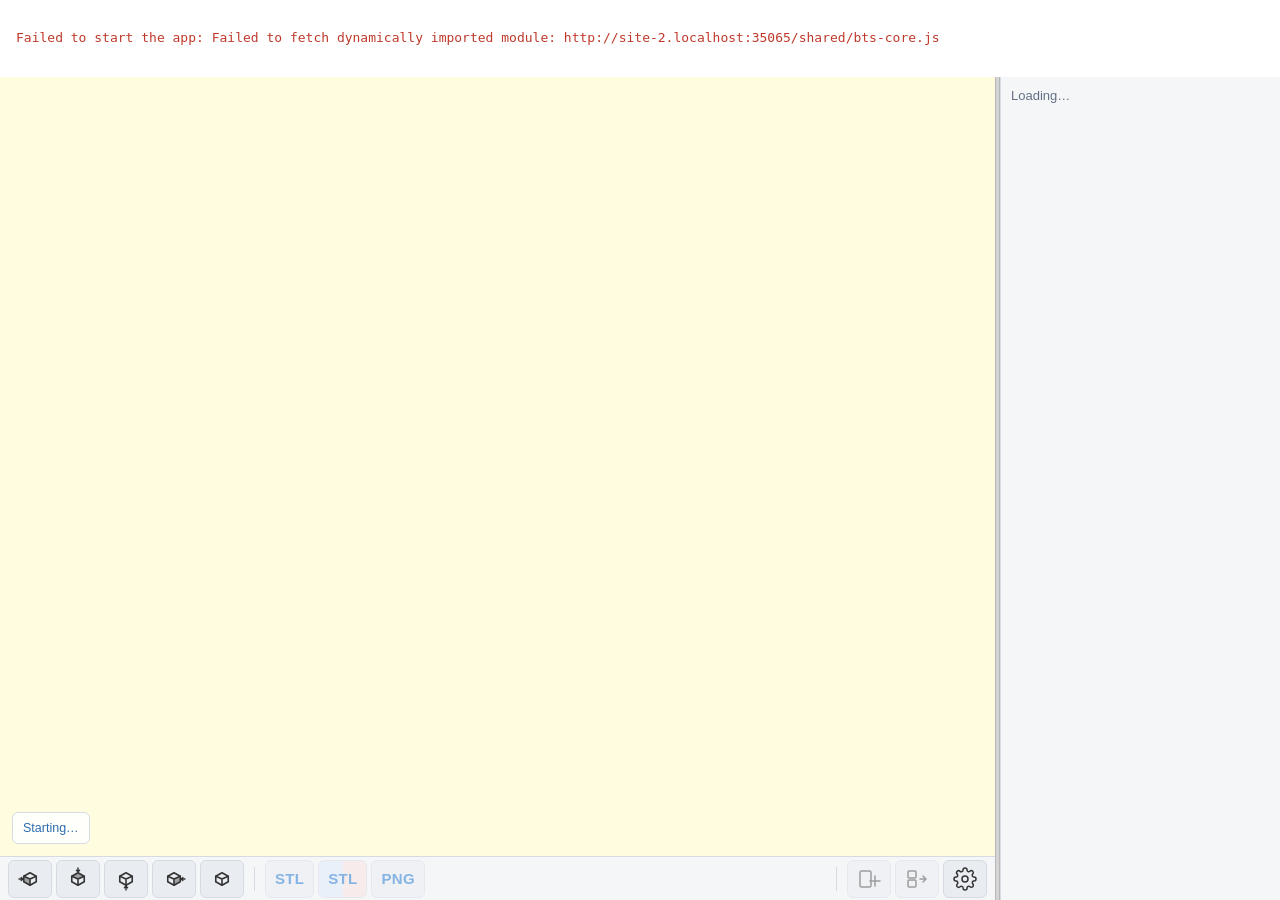
==== symbols/index.html @ 8cfa8d66 "Styles may carry the two VERTICAL text/braille slides Ken put Slide Text Vertically and Slide Braill" ====
<!doctype html>
<html lang="en">
<head>
<meta charset="utf-8">
<meta name="viewport" content="width=device-width, initial-scale=1">
<title>Bliss Tactile Symbol Designer</title>
<link rel="icon" href="../icons/symbols.svg" type="image/svg+xml">
<!-- Installability (PWA): the manifest + a 192/512 PNG icon pair are what make
     Chrome/Edge offer "Install" in the address bar; the service worker alone is
     not enough. theme-color tints the installed window's title bar. -->
<link rel="manifest" href="./manifest.webmanifest">
<meta name="theme-color" content="#000000">
<link rel="apple-touch-icon" href="../icons/symbols-192.png">

<!-- Deps live at the repo root and are shared by both apps; the shell reaches
     them with ../ . three is a bare specifier resolved by this import map; the
     shared engine (../shared/bts-core.js) imports openscad-wasm by relative path. -->
<script type="importmap">
{
  "imports": {
    "three": "../vendor/three/build/three.module.min.js",
    "three/addons/": "../vendor/three/examples/jsm/"
  }
}
</script>

<link rel="stylesheet" href="../shared/bts.css">
</head>
<body>
<!-- Per-app configuration for the shared engine. Everything that differs between
     the Symbols and Tiles apps is set here and read by ../shared/bts-core.js.
       • appName          — startup log banner (the <title> above is separate).
       • scadBaseName      — WHICH designer .scad this app owns (found by name in the
                             connected folder; the presets .json is <scadBaseName>.json).
       • svgOwnDir         — this app's OWN SVG folder: where the Graphic File picker and
                             preset graphic_svg references resolve (own folder only), and
                             where Create-Graphic saves composites.
       • svgCreateSources  — folders Create-Graphic's "+ Add symbol" may source from (an
                             A/B selector appears only when both are present; own first).
       • svgSplitSourceDirs/svgSplitDestDirs — Split-Graphic's read and write folders.
                             Absent in an app that shouldn't offer it (the button hides).
       • exportFallback    — export base name when no preset/graphic names the output.
       • stylesEnabled     — offers the Settings > Styles tab (named sets of finishing
                             settings laid over a concept). Absent in an app that
                             shouldn't offer it — the tab is removed at boot.
       • appRelease/appRepo/appDir — this app's self-update axis. appDir is this app's
                             subfolder in the repo (its sw.js + latest_app_version.json).
       • scadRepo/scadManifestFile — the designer .scad update axis. Both apps' .scad
                             files live in scadRepo, each with its own manifest file. -->
<script>
  window.APP_CONFIG = {
    appName:          'Bliss Tactile Symbol Designer',
    folderName:       'Bliss Tactile Symbols',   // the shared connected folder (both apps use it)
    scadBaseName:     'Bliss Tactile Symbols',
    svgOwnDir:        'Bliss SVG files',
    svgCreateSources: ['Bliss SVG files', 'Basic SVG files'],
    // Split-Graphic reads whole symbols from this app's own folder. Components
    // can be saved back there — the only folder this app's Graphic File picker
    // reads, so that is the default and comes first — or into either Tiles
    // folder, for building a tile or puzzle set out of a symbol's parts without
    // switching apps. A destination that doesn't exist yet is created on save.
    svgSplitSourceDirs: ['Bliss SVG files'],
    svgSplitDestDirs: ['Bliss SVG files', 'Basic SVG files', 'Puzzle SVG files'],
    exportFallback:   'bliss-symbol',
    // Styles: named collections of finishing settings (mounts, thickness, string
    // hole, text/braille) switched onto the selected concept, for making a second
    // SET of symbols from an existing one. Symbols only — Tiles' concepts carry
    // values unique to each concept, so a shared style has nothing to give it.
    stylesEnabled:    true,
    appRelease:       33,
    appRepo:          'Volksswitch/bts-web-app',
    appDir:           'symbols',
    scadRepo:         'Volksswitch/bliss-tactile-symbols',
    scadManifestFile: 'latest_scad_version.json',
    designerLabel:    'symbol designer',   // mid-sentence label for the .scad update modal + logs
  };
  // "What's new" notes, bundled per-app. Generated from symbols/CHANGELOG.md by
  // scripts/apply-release-notes.mjs — do not hand-edit between the markers.
  // @@RELEASE_NOTES_START@@
  window.APP_CONFIG.releaseNotes = {
  "1": [
    "First release of the Bliss Tactile Symbol Designer web app. Turn a prepped Blissymbol SVG into a finished, 3D-printable tactile symbol STL entirely in Chrome or Edge — no OpenSCAD install and no command line."
  ],
  "2": [
    "The app keeps your symbol designer file up to date. When you open your folder, if a newer version of the symbol designer program has been published, the app offers to download it and replace your local copy — keeping your saved concepts. You can update now, be reminded in a week, or skip. The notice lists what changed so you can decide."
  ],
  "3": [
    "You can now install the designer as an app. In Chrome or Edge an install button appears at the right-hand end of the address bar; installing gives it its own window and a desktop/Start-menu icon, with no browser tabs or address bar. It is the same app either way — your folder, concepts and files are unchanged."
  ],
  "4": [
    "A button bar under the 3D view. The view buttons have moved out of the corner of the 3D view into a bar along the bottom, and are half again as large. Next to them are buttons to export the STL and to save a picture of the 3D view as a PNG file, both saved into your folder. The Export STL button stays lit while the export runs and chimes when it finishes.",
    "A Settings panel. The gear button at the right-hand end of the button bar opens Settings, which starts with an About tab showing the app release, the version of the symbol designer program in your folder, the license, and where the tool comes from. More settings will be added here over time.",
    "The grey title bar at the top of the page is gone, giving the 3D view more room. The app release number it used to show now lives in Settings → About."
  ],
  "5": [
    "Two-colour printing. A second, multi-coloured STL button in the button bar saves the symbol as two files — \"<name> - body.stl\" and \"<name> - graphic.stl\" — so the raised graphic can be printed in a different colour from the body. In your slicer, load the body file first, then right-click it and choose Add Part → Load… and pick the graphic file — it drops into place at the right height automatically, and you can then give each part its own filament (or use a filament change part-way through the print). Load the body first: opening both files together puts the graphic in the wrong place. The original single-file STL button is unchanged."
  ],
  "6": [
    "Build your own graphics from existing ones. A new Create button (next to Settings, below the viewport) opens a dialog where you can string existing Bliss graphics together left to right — for example \"1\" then \"0\" to make \"10\" — and optionally place a plural mark (×) over any one of them. The result is drawn in 2D as you build it, with the Bliss guidelines shown for reference; give it a name and save it, and it drops into your SVG files folder so you can pick it in Graphic File just like the graphics that came with the app.",
    "Concepts no longer inherit settings from each other. Choosing a concept now sets every setting, not just the ones that concept saved: anything it doesn't mention goes back to the symbol designer file's default instead of keeping the value left behind by the concept you had open before. A concept now looks the same however you arrive at it. (Most of the supplied concepts don't save every setting, so this is noticeable — switching between them no longer carries over things like the velcro mounts, the earth and sky lines, or where the braille sits.)",
    "A known starting point in the Concepts list. The list now opens with \"design default values\", the same entry the desktop Customizer offers. Choosing it sets every setting back to the symbol designer file's own defaults and clears the graphic, so you can start a new concept from a known place instead of from whatever the last concept left behind. It is built in rather than saved in your concepts file, so it is always there and cannot be renamed, deleted, or saved over — pressing Save after choosing it asks for a name for a new concept."
  ],
  "7": [
    "The graphic picker always shows what is in your folder right now. Pressing Open or Change re-reads the SVG files folder each time, so a graphic added since you started the app — by the Create dialog or by you, outside the browser — is in the list straight away, with no reload.",
    "Exporting tells you where the file went. The message under the 3D view now names the folder — \"Exported afraid.stl to the Bliss Tactile Symbols folder\" — instead of just saying \"the folder\". The picture (PNG) export says the same.",
    "Deleting a concept leaves you on the starting point. The Concepts box used to go blank while the settings on screen still belonged to the concept you had just deleted. It now loads \"design default values\", so what you see is a real, complete set of settings you can build the next concept from."
  ],
  "8": [
    "Saving a concept now tells you when it didn't work. Save writes your concepts file and then reads it back to confirm the change actually arrived; if it didn't, you get a message saying so. Until now a failed save left the concept looking saved for the rest of the session — it kept its graphic, and switched, rendered and exported normally — and the change was only missing the next time you started the app. The concept is now left marked as unsaved so you can try again, and the same check covers creating, renaming and deleting a concept. The app also re-checks a moment after saving and warns you if something outside it — OneDrive syncing your folder, or a second copy of the app open on the same folder — overwrote what you just saved."
  ],
  "9": [
    "You find out about a lost save while you are still working, not at the end. Every save now re-reads your concepts file — before writing, to be sure the file is still the one it last wrote, and again just after — and it re-checks once more a few seconds later and whenever you switch concepts. If anything has rewritten the file behind the app's back (OneDrive syncing your folder, or a second copy of the app open on the same folder), you get a message there and then and the concept goes back to being marked unsaved, so pressing Save again is all it takes. There is nothing new to click and nothing to remember to run.",
    "A save can no longer wipe out work done in another window. If your concepts file has changed since the app last wrote it, Save stops and tells you instead of overwriting it with what this window happens to be holding."
  ],
  "10": [
    "The app only ever touches \"Bliss Tactile Symbols.json\". You can now keep extra copies of your concepts file in the same folder — \"Bliss Tactile Symbols - Copy.json\", a dated backup, anything — and the app will leave them completely alone. It reads and saves concepts only in the file whose name matches your symbol designer file. Before, the app used whichever .json the folder happened to list first, so a backup copy could quietly become the file your saves went to while the real one never changed — and you would only find out the next time you opened the app. The startup log now names the concepts file it is using and lists any other .json files it is ignoring."
  ],
  "12": [
    "\"Create a graphic\" can now put a past or future indicator over a component, not just a plural one. Each component in the dialog has three tick boxes — ×, past and future — and a component carries one indicator at a time, so ticking one clears the others. The past and future marks are the standard Blissymbolics characters: a shallow bow in the indicator row, curving to the right for past and to the left for future."
  ],
  "13": [
    "\"Remove Bliss Indicators\" no longer removes an indicator you added yourself. It now takes off only the indicator that came built into the BCI graphic, and leaves anything you ticked on in \"Create a graphic\" in place. Before, both were removed together — so if the graphic already carried an indicator, adding your own put two marks in the same spot and then lost them both."
  ],
  "14": [
    "\"Create a graphic\" now deals with the indicators your components were drawn with, so your own indicator no longer lands on top of one. Tick ×, past or future on a component and it replaces that component's built-in indicator rather than sitting on it. There is also a new \"Remove Bliss indicators the components came with\" tick box in the dialog, on by default, which takes them off the other components too. The preview shows exactly what gets saved. Your original symbol files are untouched — the new graphic is saved under its own name."
  ],
  "15": [
    "When a render fails, the on-screen message now shows what actually went wrong, instead of pointing you to a browser console the app doesn't display.",
    "Fixed: a number you type into a field and then Save right away is now kept in the saved concept. Before, if the typed value hadn't been confirmed yet (with Enter or Tab) it could be left out of the save.",
    "Fixed: the \"What's new\" notice could list the wrong releases. This app and Bliss Tiles and Puzzles shared a single record of which release you last saw, so opening one could make the other's notice show releases you had already read, or skip the notice altogether. Each app now keeps its own record. The same applied to the \"Remind me in a week\" postponement on a designer file update — postponing one app's no longer silences the other's."
  ],
  "16": [
    "Fixed: a release could go by without its \"What's new\" notice. The app now marks a release as read only when it actually had something to show, so an interim build with no notes can't quietly swallow the next real one."
  ],
  "17": [
    "\"Create a graphic\" can now stack components as well as place them side by side. Tick \"over\" on a component and it is superimposed on the one to its left instead of sitting next to it — centered on it, and keeping its own height on the Bliss guidelines. Useful for the compounds where one symbol goes inside or over another."
  ],
  "18": [
    "New \"Reset\" in the Concepts list — throw away unsaved changes. As soon as you change anything, \"● unsaved\" appears and a \"↺ Reset — discard unsaved changes\" line appears at the top of the Concepts list. Choosing it puts every setting, including the graphic, back the way it was when you last opened or saved the concept, and the list goes back to normal. With no concept chosen it goes back to the designer file's own defaults.",
    "New \"Split a graphic into components\" button, next to \"Create a graphic\". Pick one symbol and it shows you the parts it is drawn from — the whole symbol, each line, circle and dot, and the quarter-arcs a circle is made of — each with a picture and a file name you can edit. Tick the ones you want and choose where they go: your own Bliss SVG files folder, where they are ready to pick in Graphic File like any other graphic, or the Basic SVG files or Puzzle SVG files folder, to build a tile or puzzle set out of a symbol's parts without leaving this app. Every part keeps the size and place it had on the whole symbol, so a set of parts fits back together."
  ],
  "19": [
    "Reset is now a button, next to Save under the Concepts box. It arrived in the last release as a line inside the Concepts list that only appeared once you had changed something, which made it hard to find. It now sits beside Save and is always in view, greyed until there is something to discard — Save keeps your changes, Reset throws them away."
  ],
  "21": [
    "\"Diameter Of Hole\" and \"Move Hole Vertically\" can now be set to a tenth of a millimeter instead of a whole one. (Needs version 4 or later of the symbol designer file.)",
    "Fixed: the \"What's new\" notice could go missing on the very update it was meant to describe, leaving you with nothing but the start page appearing twice. The app was putting the notice up on the old build, a moment before the update reloaded the page — so the notice was swept away, and it counted as read. It now waits until the app has finished checking for an update, and appears on the new build."
  ],
  "22": [
    "Updates are now more reliable. The app used to look up its version information on GitHub — a site some school and workplace networks block outright, and one that could briefly disagree with the app itself just after a release. It now reads that information from its own web address, so it always matches the app you are actually running, and it keeps working on networks that block GitHub."
  ],
  "23": [
    "New app icon: a white symbol on a black background, matching the Volksswitch website. Black and white stay visible whatever colors you have chosen for your desktop. The window's title bar now matches the icon. Each app keeps its own picture, so they are still easy to tell apart from one another."
  ],
  "24": [
    "New Preferences tab in Settings, with two things in it. You can turn off the “What’s new” notice that appears after the app updates itself. And you can now save a copy of your settings to a file, and load a saved copy back.",
    "Why saving a copy is worth doing: your settings are kept by your browser against this app’s web address. They are not in your folder with your concepts and graphics, so they do not travel when you move to another computer, and they are lost if the browser is ever cleared. A saved copy covers both. It also covers both apps at once — a copy saved from either one restores the settings for both."
  ],
  "25": [
    "If the app ever seems stuck on an old version, Settings → Preferences now has “Reload the app cleanly”. Use that rather than a hard refresh — a hard refresh skips past the app entirely and can lose your settings. The old advice to press Ctrl-Shift-R has been removed.",
    "Groundwork for the app's move to a new web address. This release cannot move anyone — it only teaches the app how, and it stays switched off until the new address is ready. When it does happen you will be asked to open your folder once more, because permission to read a folder cannot follow the app to a new address. Your concepts and graphics are in that folder and are not affected. Your settings come across with you."
  ],
  "26": [
    "If the app ever opens with no settings at all — on a new computer, or after your browser has been cleared — it now offers to load a saved settings file right there on the opening screen, instead of quietly starting from scratch."
  ],
  "27": [
    "Fixed, important: saving a copy of your settings, and the move to the new web address, could pick up information belonging to OTHER Volksswitch apps that share the same web address — including private details and an access key. Both now handle only this app's own settings and nothing else. If you saved a settings file before today, delete it and save a fresh one."
  ],
  "28": [
    "A test of the update system: this release exists only to check that the app notices a new version, updates itself, and shows you this notice. Nothing about designing symbols has changed."
  ],
  "29": [
    "A second test of the update system, to check that the notice itself appears when you have asked to see it. Nothing about designing symbols has changed."
  ],
  "30": [
    "Your saved copy of your settings now goes into your folder, beside your concepts and graphics, instead of into your downloads. It always uses the same name and saving again replaces it, so there is only ever one copy and it is the current one. \"Load saved settings\" looks there first and simply loads it; only if it is not there are you asked to find it."
  ],
  "31": [
    "What's new now always appears after the app updates itself. The setting that let you switch it off has been removed — an update is worth a moment of your time, and it is the only place the app tells you what changed.",
    "The button that starts the app fresh is now simply called “Reload the app”, and it is the one to use whenever the app looks wrong or seems stuck. You do not need to know anything about refreshing, or about clearing your browser.",
    "The app no longer carries the machinery that moved it to its new web address. That move is finished, so the reminder bar asking you to save your settings, and the hand-over that ran when you arrived, have both been retired. Loading a saved settings file is unchanged and still offered when the app has nothing stored."
  ],
  "32": [
    "Styles — make a second set of symbols from a set you already have. A style is a named set of finishing settings: the mounts, the thickness, the string hole, whether text and braille are engraved. Switch one on and every concept you select comes out with those settings while keeping its own artwork, shape and word, so a set can be reissued with magnets instead of a string hole — or thicker, or with braille added — without editing each symbol by hand. Styles are made and named on the new Styles tab in Settings.",
    "A style carries only the settings you tick, and only settings that leave a set varied. Anything that would make every symbol the same — the concept type, the graphic, the word on the symbol — cannot be part of one, and neither can the small nudges you use to fix one symbol that needs fixing.",
    "The Styles tab warns you as you build a style if it asks for something a symbol cannot do — magnets and a string hole at once, say, or braille on a symbol too thin to carry it.",
    "Switching a style on leaves the concept showing unsaved changes on purpose, so you can save over it or keep it as a new concept. Switching the style off puts the concept back as it was, and it always starts off when you open the app.",
    "Styles are kept by your browser and are included when you use Save my settings on the Preferences tab. If you try to leave with styles that have not been saved that way, the app warns you first."
  ],
  "33": [
    "A style can now also carry Slide Text Vertically and Slide Braille Vertically, so a whole set can have its word and its braille sit at the same height on every symbol. Sliding either one sideways is still left out — that is about centering a particular word against a particular graphic, which belongs to the one symbol rather than to the set."
  ]
};
  // @@RELEASE_NOTES_END@@
</script>
<!-- Boot: pull the shared body markup, inject it as body's first children (so
     <main> stays a direct flex child, which the CSS requires), then load the
     engine (its top-level DOM wiring runs after the markup exists). -->
<script type="module">
  try {
    const resp = await fetch('../shared/app-body.html');
    if (!resp.ok) throw new Error('shared/app-body.html → ' + resp.status);
    document.body.insertAdjacentHTML('afterbegin', await resp.text());
    await import('../shared/bts-core.js');
  } catch (e) {
    document.body.insertAdjacentHTML('afterbegin',
      '<pre style="padding:16px;color:#c0392b;white-space:pre-wrap">Failed to start the app: '
      + (e && e.message ? e.message : e) + '</pre>');
    throw e;
  }
</script>
</body>
</html>
---- shared/bts.css ----
:root {
    --bg: #ffffff;
    --panel: #f4f6f8;
    --panel-2: #e9edf1;
    --line: #d5dbe2;
    --text: #1f2530;
    --muted: #667085;
    --accent: #2b8a80;
    --accent-2: #2b6cb0;
    --danger: #c0392b;
    --ok: #2f9e44;
    --viewport-bg: #fffce0;   /* OpenSCAD "Cornfield" — keep in sync with scene.background */

    /* Customizer typography — same scale as the keyguard designer, where these
       are user-settable in Settings. Fixed here until this app grows a
       Settings dialog of its own. */
    --section-heading-pt:     14px;
    --section-heading-weight: bold;
    --param-text-pt:          12px;
    --param-text-weight:      bold;
  }
  * { box-sizing: border-box; }
  html, body { margin: 0; height: 100%; }
  body {
    font: 13px/1.45 "Segoe UI", -apple-system, sans-serif;
    color: var(--text); background: var(--bg);
    display: flex; flex-direction: column; height: 100vh; overflow: hidden;
  }
  button, .btn {
    font: inherit; color: var(--text); background: var(--panel-2);
    border: 1px solid var(--line); border-radius: 6px; padding: 7px 12px;
    cursor: pointer; white-space: nowrap;
  }
  button:hover:not(:disabled) { border-color: var(--accent); }
  button:disabled { opacity: .45; cursor: default; }
  button.primary { background: var(--accent); border-color: var(--accent); color: #ffffff; font-weight: 600; }
  button.primary:hover:not(:disabled) { filter: brightness(1.08); }

  main { display: flex; flex: 1 1 auto; min-height: 0; }

  /* Customizer — sits on the RIGHT, matching the keyguard designer (and native
     OpenSCAD, where the Customizer docks right of the viewport). The pane is
     last in the DOM too, so tab order follows the visual order. */
  #customizer {
    width: 280px; flex: 0 0 280px; background: var(--panel);
    border-left: 1px solid var(--line); overflow-y: auto; padding: 0 0 40px;
  }
  /* Preset picker — pinned above the parameter groups, visually distinct from
     them so it reads as "load a whole configuration", not one more field. */
  .presetbar {
    padding: 8px 10px; border-bottom: 1px solid var(--line); background: var(--panel-2);
  }
  .presetbar label.name {
    display: block; margin-bottom: 3px; color: var(--accent);
    font-size: var(--section-heading-pt); font-weight: var(--section-heading-weight);
  }
  /* Editable preset combobox, ported from the keyguard designer (which calls it
     a mirror of OpenSCAD's Qt combobox). A real <select> renders as an OS widget
     whose text can never be selected or copied — this is a text input + a ▾
     button + an absolutely-positioned <ul>, so the concept name is ordinary,
     copyable text. */
  .preset-combo { position: relative; display: flex; min-width: 0; }
  .preset-combo input {
    flex: 1 1 auto; min-width: 0; font-family: inherit; font-size: 12px; color: var(--text);
    background: var(--bg); border: 1px solid var(--line); border-radius: 4px; padding: 3px 4px;
  }
  .preset-combo input:focus { outline: none; border-color: var(--accent); }
  .preset-combo input::placeholder { color: var(--muted); font-style: italic; }
  /* Darker than the --panel-2 presetbar it sits on, so the ▾ button reads as a
     distinct control instead of blending into the surrounding pane. */
  .preset-combo .combo-btn {
    flex: 0 0 auto; margin-left: 2px; padding: 0 7px; font-size: 11px; line-height: 1;
    color: var(--text); background: #c4cdd8; border: 1px solid #a7b2c0;
    border-radius: 4px; cursor: pointer;
  }
  .preset-combo .combo-btn:hover { background: #b4bfcd; border-color: var(--accent); }
  .preset-combo ul {
    position: absolute; top: 100%; left: 0; right: 0; z-index: 60; margin: 2px 0 0; padding: 2px 0;
    display: none; max-height: 46vh; overflow-y: auto; list-style: none;
    background: var(--bg); border: 1px solid var(--line); border-radius: 5px;
    box-shadow: 0 8px 24px rgba(20,28,38,.22);
  }
  .preset-combo ul.open { display: block; }
  .preset-combo li {
    padding: 3px 8px; cursor: pointer; font-size: 12px; color: var(--text);
    white-space: nowrap; overflow: hidden; text-overflow: ellipsis;
  }
  .preset-combo li:hover { background: var(--panel-2); }
  .preset-combo li.active { background: var(--panel-2); font-weight: 600; }
  /* Graphic-SVG field: text box + Open/Change button on one row. */
  .svgpick { display: flex; gap: 6px; align-items: center; }
  .svgpick input[type=text] { flex: 1 1 auto; min-width: 0; }
  .svgpick-btn {
    flex: 0 0 auto; font-family: inherit; font-size: 12px; cursor: pointer;
    color: var(--text); background: var(--panel-2); border: 1px solid var(--line);
    border-radius: 4px; padding: 3px 10px;
  }
  .svgpick-btn:hover { border-color: var(--accent); }
  .svgpick-btn:disabled { opacity: .4; cursor: default; border-color: var(--line); }

  /* Component chips (used in the Create-Graphic dialog). */
  .seq-chips { display: flex; flex-direction: column; gap: 6px; }
  .seq-empty { font-size: 12px; color: var(--muted); font-style: italic; }
  .seq-chip {
    display: flex; align-items: center; gap: 3px;
    background: var(--panel-2); border: 1px solid var(--line); border-radius: 5px;
    padding: 3px 4px 3px 6px;
  }
  .seq-chip-name { font-size: 13px; color: var(--text); flex: 1 1 auto; min-width: 0;
    white-space: nowrap; overflow: hidden; text-overflow: ellipsis; }
  .seq-chip-btn {
    font-family: inherit; font-size: 15px; line-height: 1; cursor: pointer;
    color: var(--muted); background: none; border: none; border-radius: 3px; padding: 2px 5px;
  }
  .seq-chip-btn:hover:not(:disabled) { color: var(--accent); background: var(--panel); }
  .seq-chip-btn:disabled { opacity: .3; cursor: default; }
  .chip-ind { display: inline-flex; align-items: center; gap: 3px; font-size: 12px;
    color: var(--muted); cursor: pointer; padding: 0 3px; user-select: none; white-space: nowrap; }
  .chip-ind input { margin: 0; }

  /* Create-Graphic dialog */
  #createOverlay {
    position: fixed; inset: 0; z-index: 60; background: rgba(20,28,38,.34);
    display: flex; align-items: center; justify-content: center;
  }
  #createOverlay[hidden] { display: none; }
  #createModal {
    width: 720px; max-width: 94vw; max-height: 88vh; display: flex; flex-direction: column;
    background: var(--bg); border: 1px solid var(--line); border-radius: 10px;
    box-shadow: 0 12px 40px rgba(20,28,38,.28); overflow: hidden;
  }
  .create-head {
    display: flex; align-items: center; padding: 10px 14px; font-weight: 600; font-size: 14px;
    border-bottom: 1px solid var(--line); background: var(--panel);
  }
  .create-head button {
    margin-left: auto; border: none; background: none; cursor: pointer;
    font-size: 15px; color: var(--muted); padding: 2px 6px; border-radius: 4px;
  }
  .create-head button:hover { color: var(--accent); background: var(--panel-2); }
  .create-body { flex: 1 1 auto; display: flex; min-height: 0; }
  .create-left  { flex: 0 0 300px; display: flex; flex-direction: column; gap: 8px;
    padding: 12px 14px; border-right: 1px solid var(--line); overflow-y: auto; }
  .create-right { flex: 1 1 auto; display: flex; flex-direction: column; gap: 8px; padding: 12px 14px; min-width: 0; }
  .create-caption { font-size: 11px; text-transform: uppercase; letter-spacing: .04em; color: var(--muted); }
  .create-left .svgpick-btn { align-self: flex-start; }
  .create-note { font-size: 11px; color: var(--muted); margin: 2px 0 0; }
  .create-note b { color: var(--text); }
  .create-opt { display: flex; align-items: center; gap: 6px; font-size: 12px; color: var(--text);
    cursor: pointer; user-select: none; margin-top: 6px; }
  .create-opt input { margin: 0; }
  .create-preview {
    flex: 1 1 auto; display: flex; align-items: center; justify-content: center;
    min-height: 260px; background: #fff; border: 1px solid var(--line); border-radius: 6px; padding: 10px;
  }
  .create-preview svg { max-width: 100%; max-height: 42vh; }
  .create-empty { font-size: 12px; color: var(--muted); font-style: italic; }
  .create-foot {
    display: flex; align-items: center; gap: 10px; padding: 10px 14px;
    border-top: 1px solid var(--line); background: var(--panel);
  }
  .create-namerow { display: inline-flex; align-items: center; gap: 6px; font-size: 12px; color: var(--text); }
  .create-namerow input {
    font-family: inherit; font-size: 13px; color: var(--text); width: 200px;
    background: var(--bg); border: 1px solid var(--line); border-radius: 5px; padding: 4px 7px;
  }
  .create-namerow input:focus { outline: none; border-color: var(--accent); }
  .create-spacer { flex: 1 1 auto; }
  .create-save { border-color: var(--accent); color: var(--accent); font-weight: 600; }
  .create-save:disabled { opacity: .45; border-color: var(--line); color: var(--muted); }

  /* Split-Graphic dialog — reuses the Create-Graphic frame (.create-*), so only
     the component list and its rows need styles of their own. */
  #splitOverlay {
    position: fixed; inset: 0; z-index: 60; background: rgba(20,28,38,.34);
    display: flex; align-items: center; justify-content: center;
  }
  #splitOverlay[hidden] { display: none; }
  #splitModal {
    width: 820px; max-width: 96vw; max-height: 90vh; display: flex; flex-direction: column;
    background: var(--bg); border: 1px solid var(--line); border-radius: 10px;
    box-shadow: 0 12px 40px rgba(20,28,38,.28); overflow: hidden;
  }
  .split-srcrow { display: flex; align-items: center; gap: 8px; }
  .split-srcname { font-size: 13px; color: var(--text); flex: 1 1 auto; min-width: 0;
    white-space: nowrap; overflow: hidden; text-overflow: ellipsis; }
  .split-dest { display: flex; flex-wrap: wrap; gap: 6px; }
  .split-list {
    flex: 1 1 auto; overflow-y: auto; min-height: 300px;
    border: 1px solid var(--line); border-radius: 6px; background: var(--bg);
  }
  .split-lvl {
    display: flex; align-items: center; gap: 8px; padding: 5px 8px;
    font-size: 11px; text-transform: uppercase; letter-spacing: .04em; color: var(--muted);
    background: var(--panel); border-bottom: 1px solid var(--line); position: sticky; top: 0;
  }
  .split-lvl button { margin-left: auto; font-size: 11px; text-transform: none; letter-spacing: 0; }
  .split-row {
    display: flex; align-items: center; gap: 8px; padding: 4px 8px;
    border-bottom: 1px solid var(--line);
  }
  .split-row:last-child { border-bottom: none; }
  .split-row input[type=checkbox] { margin: 0; flex: 0 0 auto; }
  .split-thumb {
    flex: 0 0 34px; width: 34px; height: 44px; background: #fff;
    border: 1px solid var(--line); border-radius: 3px;
    display: flex; align-items: center; justify-content: center; overflow: hidden;
  }
  .split-thumb svg { max-width: 100%; max-height: 100%; }
  .split-label { flex: 0 0 130px; font-size: 12px; color: var(--muted); }
  .split-name {
    flex: 1 1 auto; min-width: 0; font-family: inherit; font-size: 12px; color: var(--text);
    background: var(--bg); border: 1px solid var(--line); border-radius: 4px; padding: 3px 6px;
  }
  .split-name:focus { outline: none; border-color: var(--accent); }
  .split-count { font-size: 12px; color: var(--muted); }

  /* SVG folder picker (modal) */
  .picker-overlay {
    position: fixed; inset: 0; z-index: 90; background: rgba(20,28,38,.34);
    display: flex; align-items: flex-start; justify-content: center; padding-top: 8vh;
  }
  .picker-overlay[hidden] { display: none; }
  .picker {
    width: 460px; max-width: 92vw; max-height: 76vh; display: flex; flex-direction: column;
    background: var(--bg); border: 1px solid var(--line); border-radius: 10px;
    box-shadow: 0 12px 40px rgba(20,28,38,.28); overflow: hidden;
  }
  .picker-head {
    display: flex; align-items: center; gap: 8px; padding: 9px 12px;
    border-bottom: 1px solid var(--line); background: var(--panel);
  }
  .picker-folder { font-size: 13px; color: var(--text); font-weight: 600; display: flex; align-items: center; gap: 0; }
  .picker-folder-lbl { color: var(--muted); font-weight: 600; margin-right: 6px; }
  .picker-folder-btn {
    font-family: inherit; font-size: 12px; font-weight: 600; cursor: pointer;
    color: var(--text); background: var(--bg); border: 1px solid var(--line); padding: 3px 9px;
  }
  .picker-folder-btn:first-of-type { border-radius: 5px 0 0 5px; }
  .picker-folder-btn:last-of-type  { border-radius: 0 5px 5px 0; border-left: none; }
  .picker-folder-btn.active { background: #06c; color: #fff; border-color: #06c; }
  .picker-count { margin-left: auto; font-size: 12px; color: var(--muted); }
  .picker-search { padding: 9px 12px 6px; }
  .picker-search input {
    width: 100%; font-family: inherit; font-size: 13px; color: var(--text);
    background: var(--bg); border: 1px solid var(--line); border-radius: 5px; padding: 5px 8px;
  }
  .picker-search input:focus { outline: none; border-color: var(--accent); }
  .picker-list { flex: 1 1 auto; overflow-y: auto; padding: 2px 6px 6px; min-height: 120px; }
  .picker-row {
    padding: 5px 8px; border-radius: 5px; cursor: pointer; font-size: 13px; color: var(--text);
    white-space: nowrap; overflow: hidden; text-overflow: ellipsis;
  }
  .picker-row.active { background: var(--panel-2); }
  .picker-row mark { background: #fff3bf; color: inherit; border-radius: 2px; padding: 0 1px; }
  .picker-empty { padding: 16px; text-align: center; color: var(--muted); font-size: 13px; }
  .picker-foot {
    display: flex; align-items: center; gap: 8px; padding: 8px 12px;
    border-top: 1px solid var(--line); background: var(--panel);
  }
  .picker-hint { margin-right: auto; font-size: 11px; color: var(--muted); }
  .picker-foot button {
    font-family: inherit; font-size: 12px; cursor: pointer; color: var(--text);
    background: var(--panel-2); border: 1px solid var(--line); border-radius: 4px; padding: 3px 12px;
  }
  .picker-foot button:hover { border-color: var(--accent); }

  /* Launch gate + confirm modal */
  .gate-overlay {
    position: fixed; inset: 0; z-index: 60; background: rgba(20,28,38,.42);
    display: flex; align-items: center; justify-content: center;
  }
  .gate-overlay[hidden] { display: none; }
  .gate {
    width: 440px; max-width: 92vw; background: var(--bg); border: 1px solid var(--line);
    border-radius: 12px; box-shadow: 0 16px 48px rgba(20,28,38,.32); padding: 22px 24px;
    text-align: center;
  }
  .gate h2 { margin: 0 0 10px; font-size: 18px; color: var(--text); }
  .gate p { margin: 0 0 14px; font-size: 13px; color: var(--muted); line-height: 1.5; }
  .gate .primary {
    font-family: inherit; font-size: 13px; cursor: pointer; color: #fff;
    background: var(--accent); border: 1px solid var(--accent); border-radius: 6px; padding: 7px 18px;
  }
  .gate .primary:hover { filter: brightness(1.06); }
  /* Reconnect button: "Reconnect to" over the remembered folder's name. */
  .gate .primary .btn-l2 { display: block; font-weight: 600; margin-top: 2px; }
  .gate-btnrow { display: flex; gap: 8px; justify-content: flex-end; margin-top: 4px; }
  .gate-btnrow button {
    font-family: inherit; font-size: 13px; cursor: pointer; color: var(--text);
    background: var(--panel-2); border: 1px solid var(--line); border-radius: 6px; padding: 7px 16px;
  }
  .gate-btnrow button.primary { color: #fff; background: var(--accent); border-color: var(--accent); }
  .gate-link {
    display: inline-block; margin-top: 10px; font-family: inherit; font-size: 12px;
    cursor: pointer; color: var(--accent); background: none; border: 0; padding: 0;
    text-decoration: underline;
  }

  /* "What's new" post-update notice — shown once after the app self-updates to a
     newer release. Reuses the gate overlay backdrop; its own card so the list
     can scroll. */
  .whatsnew-card {
    width: 470px; max-width: 92vw; background: var(--bg); border: 1px solid var(--line);
    border-radius: 12px; box-shadow: 0 16px 48px rgba(20,28,38,.32); overflow: hidden;
  }
  .whatsnew-card h2 {
    margin: 0; padding: 14px 18px; border-bottom: 1px solid var(--line);
    background: var(--panel-2); font-size: 16px; color: var(--text);
  }
  #whatsnewMsg { padding: 16px 18px; font-size: 13px; line-height: 1.5; color: var(--text);
    max-height: 60vh; overflow-y: auto; }
  #whatsnewMsg .wn-intro { color: var(--muted); }
  #whatsnewMsg .wn-relhead { margin-top: 12px; font-weight: 600; color: var(--text); }
  #whatsnewMsg ul { margin: 4px 0 0; padding-left: 20px; color: var(--muted); }
  #whatsnewMsg li { margin-bottom: 4px; }
  .whatsnew-foot { padding: 10px 18px; border-top: 1px solid var(--line); text-align: right; background: var(--panel); }

  /* SCAD-file update modal — reuses the whatsnew-card shell; its footer holds
     three choices and the body can show a code-styled filename. */
  #scadUpdateMsg { padding: 16px 18px; font-size: 13px; line-height: 1.5; color: var(--text);
    max-height: 60vh; overflow-y: auto; }
  #scadUpdateMsg .su-intro { margin-top: 10px; color: var(--muted); }
  #scadUpdateMsg .su-foot-note { margin-top: 12px; color: var(--text); }
  #scadUpdateMsg ul { margin: 4px 0 0; padding-left: 20px; color: var(--muted); }
  #scadUpdateMsg li { margin-bottom: 4px; }
  #scadUpdateMsg code { background: var(--panel-2); border: 1px solid var(--line);
    border-radius: 3px; padding: 0 4px; font-size: 12px; }
  .whatsnew-foot.su-foot { display: flex; gap: 8px; justify-content: flex-end; }
  .gate-err { color: var(--danger); font-weight: 500; }
  .gate-note { font-size: 11px; color: var(--muted); margin: 10px 0 0; }

  /* Preset management row (Save / Add / Delete + dirty marker) */
  .preset-actions { display: flex; align-items: center; gap: 6px; margin-top: 6px; }
  .preset-actions button {
    font-family: inherit; font-size: 12px; cursor: pointer; color: var(--text);
    background: var(--bg); border: 1px solid var(--line); border-radius: 4px; padding: 3px 9px;
  }
  .preset-actions button:hover:not(:disabled) { border-color: var(--accent); }
  .preset-actions button:disabled { opacity: .45; cursor: default; }
  .preset-actions .spring { flex: 1 1 auto; }
  .dirty-marker { color: var(--danger); font-weight: 600; font-size: 12px; visibility: hidden; }
  .dirty-marker.visible { visibility: visible; }

  .group { border-bottom: 1px solid var(--line); }
  .group > summary {
    cursor: pointer; padding: 7px 10px; list-style: none; user-select: none;
    font-size: var(--section-heading-pt); font-weight: var(--section-heading-weight);
    color: var(--accent); background: var(--panel-2);
  }
  .group > summary:hover { filter: brightness(.97); }
  .group > summary::-webkit-details-marker { display: none; }
  .group > summary::before { content: "▸ "; color: var(--muted); }
  .group[open] > summary::before { content: "▾ "; }
  .group > .groupbody { padding: 8px 10px 10px; font-size: var(--param-text-pt); }
  .field { margin-bottom: 8px; }
  .field:last-child { margin-bottom: 0; }
  .field label.name {
    display: block; margin-bottom: 2px; color: var(--text);
    font-size: var(--param-text-pt); font-weight: var(--param-text-weight);
  }
  .field .desc { display: block; font-size: 11px; color: var(--muted); margin-bottom: 3px; }
  .field input[type=text], .field input[type=number], .field select {
    width: 100%; font-family: inherit; font-size: 12px; color: var(--text);
    background: var(--bg); border: 1px solid var(--line); border-radius: 4px;
    padding: 2px 4px;
  }
  .field .rangewrap { display: flex; align-items: center; gap: 6px; }
  .field input[type=range] { flex: 1 1 auto; min-width: 0; margin: 0; accent-color: var(--accent); }
  /* Number spinner beside the slider. Fixed basis (keyguard uses 5.5rem) so the
     sliders all start at the same x; overrides the full-width input rule above. */
  .field input[type=number].rangeval {
    flex: 0 0 5.5rem; width: 5.5rem; text-align: right;
    font-variant-numeric: tabular-nums; color: var(--text);
  }

  /* Viewport column — the 3D view with its button bar pinned underneath, so the
     bar is part of the view rather than a separate app-wide header. */
  #gateRestore { margin-top: 10px; padding-top: 10px; border-top: 1px solid var(--line); }
  #gateRestore[hidden] { display: none; }
  #gateRestoreMsg { margin: 0 0 5px; font-size: 13px; color: var(--muted); }

  #viewcol { flex: 1 1 auto; min-width: 0; display: flex; flex-direction: column; }
  #viewport { flex: 1 1 auto; position: relative; min-width: 0; min-height: 0; background: var(--viewport-bg); }
  #viewport canvas { display: block; }
  /* Drag-and-drop is still supported; the outline on dragover is the only
     affordance for it now that the standing hint text is gone. */
  #viewport.dragover { outline: 3px dashed var(--accent); outline-offset: -6px; }

  #status {
    position: absolute; left: 12px; bottom: 12px; right: 12px;
    display: flex; align-items: center; gap: 10px; pointer-events: none;
  }
  #statusmsg {
    background: rgba(255,255,255,.9); border: 1px solid var(--line); border-radius: 6px;
    padding: 6px 10px; font-size: 12.5px; pointer-events: auto; color: var(--muted);
    /* An error can be a long OpenSCAD message; wrap it and cap the height with a
       scroll rather than let the pill run off the viewport. */
    max-width: 100%; max-height: 6.5em; overflow-y: auto;
    white-space: pre-wrap; overflow-wrap: anywhere;
  }
  /* An empty pill would still paint its background + padding as a small
     floating box, so collapse it whenever there's no text (as the keyguard
     designer does). Success messages clear themselves; errors persist. */
  #statusmsg:empty { display: none; }
  #statusmsg.ok { color: var(--ok); }
  #statusmsg.err { color: var(--danger); }
  #statusmsg.busy { color: var(--accent-2); }
  /* Button bar under the viewport (the keyguard designer's #viewport-toolbar).
     Views on the left, then a separator and the file actions; Settings is pushed
     to the right-hand end by the auto-margin separator before it. */
  #viewport-toolbar {
    flex: 0 0 auto; display: flex; align-items: center; gap: 4px;
    padding: 0 8px; height: 44px; overflow: hidden;
    background: var(--panel); border-top: 1px solid var(--line);
  }
  /* Sized 50% up from the keyguard's 16px icon buttons: 24px glyphs in a
     6px/9px box, so the row reads comfortably at arm's length. */
  .vp-btn {
    padding: 6px 9px; min-width: 39px; line-height: 0;
    background: var(--panel-2); color: #333; border-radius: 6px;
  }
  .vp-btn:hover:not(:disabled) { background: #fff; border-color: var(--accent); color: var(--accent); }
  .vp-btn.active { background: #cfe0f5; border-color: var(--accent); color: var(--accent); }
  /* currentColor lets the hover accent flow into the glyph. */
  .vp-btn svg { width: 24px; height: 24px; display: block; pointer-events: none; }
  /* Text buttons (STL / PNG, as in the keyguard designer). line-height matches
     the 24px icon box so a lettered button is exactly as tall as an icon one. */
  .vp-text { line-height: 24px; font-size: 15px; font-weight: 600; letter-spacing: .3px; }
  /* The keyguard designer's export-group blue (#06c literally, not this app's
     teal accent), held through hover and the pressed .active state so the
     lettering never flips colour mid-export. */
  .vp-btn.vp-text,
  .vp-btn.vp-text:hover:not(:disabled),
  .vp-btn.vp-text.active { color: #06c; }
  /* Two-colour STL export. The lettering is the same #06c as the other two text
     buttons — the two-tone background alone marks it as the multi-colour one.
     One tint per exported part (body | graphic), split down the middle with a
     hard stop rather than a blend so it reads as two colours and not a
     gradient, and pale enough to keep the blue letters legible. Declared as
     background-IMAGE so it survives the
     hover and .active rules above, which set the background *shorthand* (and so
     would otherwise reset the image to none); those still repaint the colour
     underneath, so both states continue to register normally. The three
     selectors are repeated for that reason — same specificity as the .vp-btn
     rules, winning on source order. */
  .vp-multi,
  .vp-multi:hover:not(:disabled),
  .vp-multi.active {
    background-image: linear-gradient(90deg, #dce9fd 0 50%, #fbdedd 50% 100%);
  }
  .vp-sep { flex: 0 0 auto; width: 1px; height: 24px; background: var(--line); margin: 0 6px; }

  /* Console */
  #console {
    display: none;   /* hidden; logLine still records to it for tests/diagnostics */
    flex: 0 0 auto; max-height: 130px; overflow-y: auto; background: #f7f8fa;
    border-top: 1px solid var(--line); font-family: ui-monospace, Consolas, monospace;
    font-size: 11.5px; color: var(--muted); padding: 6px 12px; white-space: pre-wrap;
  }
  .swatch { display: inline-block; width: 12px; height: 12px; border-radius: 3px; border: 1px solid var(--line); vertical-align: -1px; }
  input[type=file] { display: none; }

  /* Splitter between viewport and Customizer (keyguard's .hsplit). */
  .hsplit {
    width: 5px; flex: 0 0 auto; cursor: col-resize; background: #d4d4d4;
    border-left: 1px solid #b8b8b8; border-right: 1px solid #b8b8b8;
  }
  .hsplit:hover { background: #b0c0e0; }
  /* While dragging, suppress text selection and keep the resize cursor even
     when the pointer strays off the 5px strip. */
  body.dragging, body.dragging * { user-select: none !important; cursor: col-resize !important; }

  /* ---------- Settings modal (ported from the keyguard designer) ----------
     A category list on the left and a panel on the right. Only "About" exists
     today; the two-pane frame is here so further tabs are a one-line addition
     to SETTINGS_PANELS. */
  #settings-overlay { position: fixed; inset: 0; background: rgba(20,28,38,.35); display: none; z-index: 1000; }
  #settings-overlay.open { display: block; }
  #settings-modal {
    position: absolute; left: 50%; top: 50%; transform: translate(-50%, -50%);
    /* Roomier than the original 560x380: the Styles tab carries a name bar, a
       toggle and 21 settings, and a panel you must scroll for every one of them
       reads as a much bigger job than it is. */
    width: 620px; max-width: 92vw; height: 520px; max-height: 85vh;
    display: flex; flex-direction: column;
    background: var(--bg); border: 1px solid var(--line); border-radius: 8px;
    box-shadow: 0 12px 32px rgba(20,28,38,.32);
  }
  #settings-modal h3 {
    margin: 0; padding: 10px 14px; border-bottom: 1px solid var(--line);
    font-size: 14px; background: var(--panel); border-radius: 8px 8px 0 0; cursor: move;
  }
  #settings-body { flex: 1; display: flex; min-height: 0; }
  #settings-cats { width: 140px; flex: 0 0 140px; border-right: 1px solid var(--line); background: var(--panel); padding: 6px 0; }
  #settings-cats .cat { padding: 6px 14px; cursor: pointer; font-size: 12px; }
  #settings-cats .cat:hover { background: var(--panel-2); }
  #settings-cats .cat.active { background: #d8e6f8; color: var(--accent); font-weight: bold; }
  #settings-panel { flex: 1; padding: 14px; overflow: auto; font-size: 12px; }
  #settings-panel .setting > label { display: block; font-weight: bold; margin-bottom: 4px; }

  /* ---------- Styles tab (Settings) ----------
     A STYLE is a named set of finishing settings laid over the selected concept
     (see bts-core.js "styles"). The name bar deliberately reuses the Concepts
     bar's own classes — .presetbar / .preset-combo / .preset-actions — so there
     is ONE combobox behavior in the app rather than two that can drift apart.
     Only the bits that differ inside a settings panel are restated here. */
  .styles-pane .presetbar {
    margin: -14px -14px 10px; border-bottom: 1px solid var(--line);
  }
  /* The Apply toggle is a MODE, not an action, so it is full width and sits on
     its own rather than in the Save/New/Delete row. */
  .style-applyrow { margin-bottom: 10px; }
  .style-apply {
    display: block; width: 100%; padding: 7px 10px; font: inherit; font-size: 12px;
    color: var(--text); background: var(--panel-2); border: 1px solid var(--line);
    border-radius: 5px; cursor: pointer;
  }
  .style-apply:hover:not(:disabled) { border-color: var(--accent); }
  .style-apply:disabled { opacity: .45; cursor: default; }
  /* Switched on, it has to be unmistakable from across the room — it is changing
     every concept the user selects from here on. */
  .style-apply.on {
    background: var(--accent); border-color: var(--accent); color: #fff; font-weight: 600;
  }
  .style-note { margin: 6px 0 0; font-size: 11px; color: var(--muted); line-height: 1.45; }
  .style-hint { margin: 0 0 8px; font-size: 11px; color: var(--muted); line-height: 1.45; }
  .style-warn {
    margin: 0 0 10px; padding: 7px 9px; font-size: 11px; line-height: 1.45;
    color: #7a2318; background: #fdece9; border: 1px solid #f0c2b8; border-radius: 5px;
  }
  .style-warn div + div { margin-top: 5px; }
  .styleform .group { margin-bottom: 8px; }
  /* One row per overridable setting: the tick box decides whether the style
     carries it at all, and the control beside it is greyed until it does — an
     unticked setting is one the concept still answers for itself. */
  .style-row { display: flex; align-items: center; gap: 10px; margin-bottom: 7px; }
  .style-row:last-child { margin-bottom: 0; }
  .style-rowhead {
    flex: 0 0 46%; display: flex; align-items: center; gap: 6px;
    font-size: var(--param-text-pt); cursor: pointer; min-width: 0;
  }
  .style-rowhead input[type=checkbox] { flex: 0 0 auto; margin: 0; accent-color: var(--accent); }
  .style-rowhead span { overflow: hidden; text-overflow: ellipsis; white-space: nowrap; }
  .style-control { flex: 1 1 auto; min-width: 0; }
  .style-control select, .style-control input[type=text], .style-control input[type=number] {
    width: 100%; font-family: inherit; font-size: 12px; color: var(--text);
    background: var(--bg); border: 1px solid var(--line); border-radius: 4px; padding: 3px 4px;
  }
  .style-control .rangewrap { display: flex; align-items: center; gap: 6px; }
  .style-control input[type=range] { flex: 1 1 auto; min-width: 0; margin: 0; accent-color: var(--accent); }
  .style-control input[type=number].rangeval { flex: 0 0 62px; width: 62px; }
  .style-row.off .style-rowhead span { color: var(--muted); }
  .style-row.off .style-control { opacity: .45; }

  #settings-footer { padding: 8px 14px; border-top: 1px solid var(--line); text-align: right; background: var(--panel); border-radius: 0 0 8px 8px; }
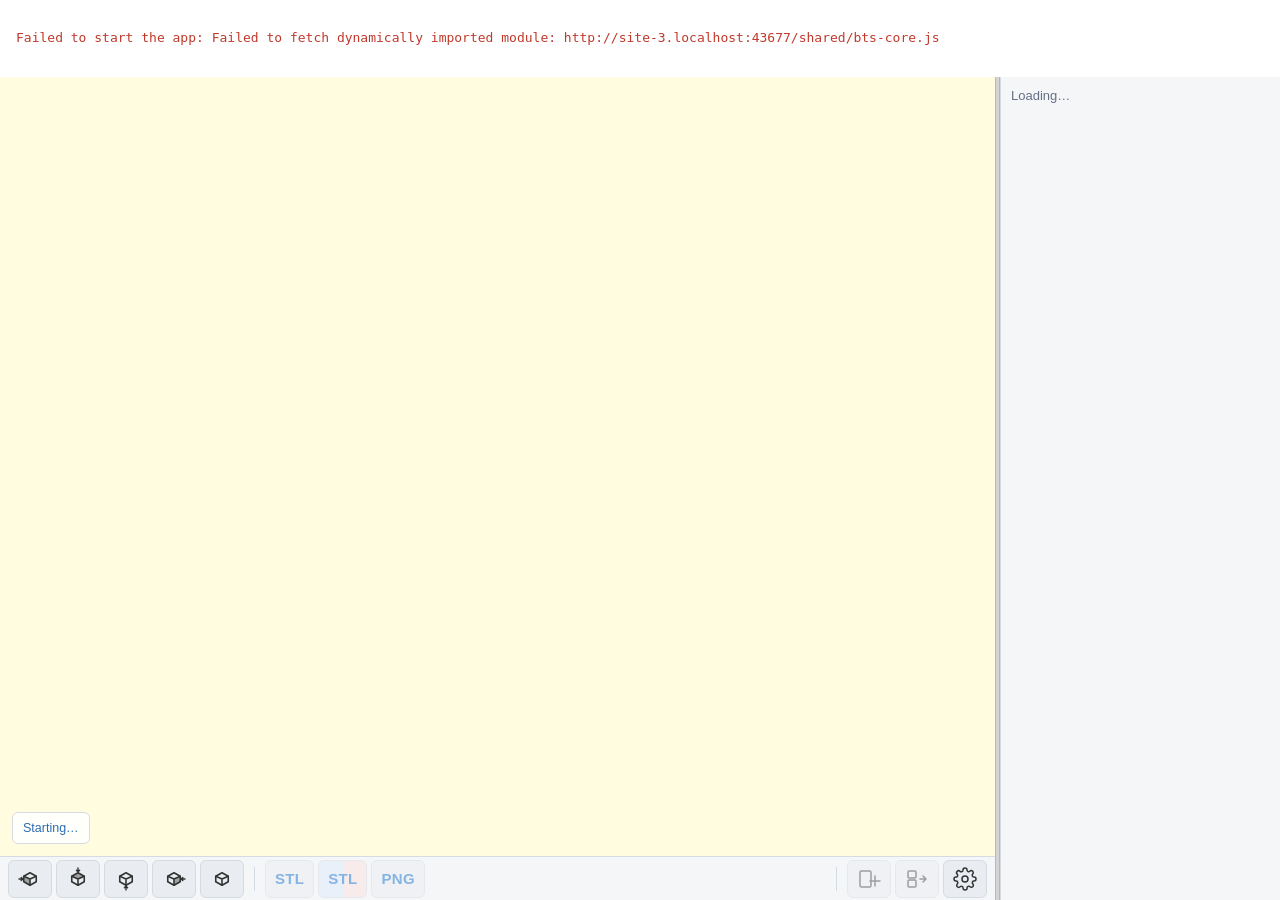
==== commit d3517492: "Pre-bump Symbols appRelease to 34 — enter dev cycle, local only CACHE_NAME and latest_app_version.js" ====
--- a/symbols/index.html
+++ b/symbols/index.html
@@ -67,7 +67,7 @@
     // SET of symbols from an existing one. Symbols only — Tiles' concepts carry
     // values unique to each concept, so a shared style has nothing to give it.
     stylesEnabled:    true,
-    appRelease:       33,
+    appRelease:       34,
     appRepo:          'Volksswitch/bts-web-app',
     appDir:           'symbols',
     scadRepo:         'Volksswitch/bliss-tactile-symbols',
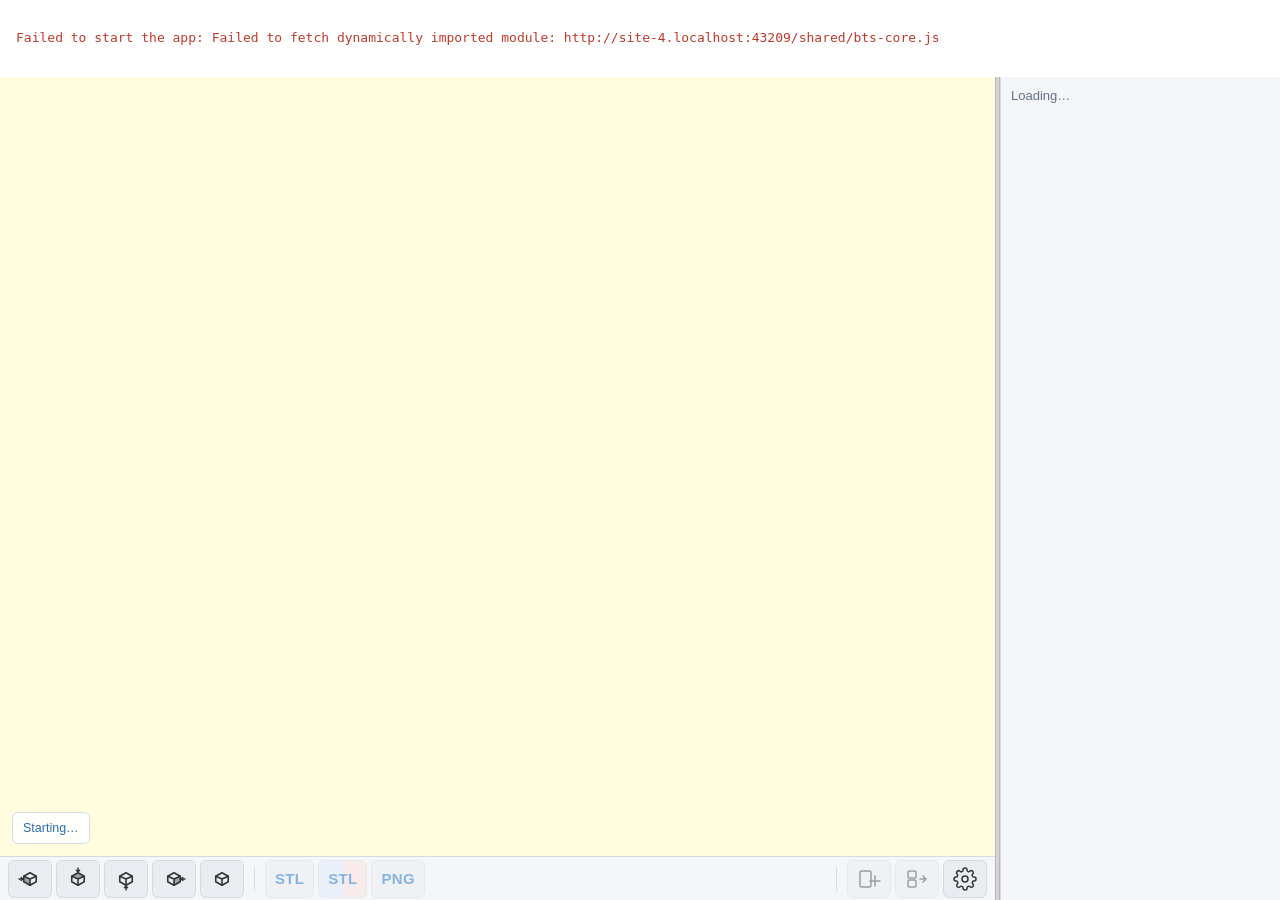
==== commit 8f30d059: "Serve each designer .scad from the app's own address School and hospital networks block raw.githubus" ====
--- a/symbols/index.html
+++ b/symbols/index.html
@@ -189,6 +189,9 @@
   ],
   "33": [
     "A style can now also carry Slide Text Vertically and Slide Braille Vertically, so a whole set can have its word and its braille sit at the same height on every symbol. Sliding either one sideways is still left out — that is about centering a particular word against a particular graphic, which belongs to the one symbol rather than to the set."
+  ],
+  "34": [
+    "Updated symbol designer file (v4). This update to the web app is necessary to support an upgrade to the symbol designer. Open your folder and the app will offer you the new file."
   ]
 };
   // @@RELEASE_NOTES_END@@
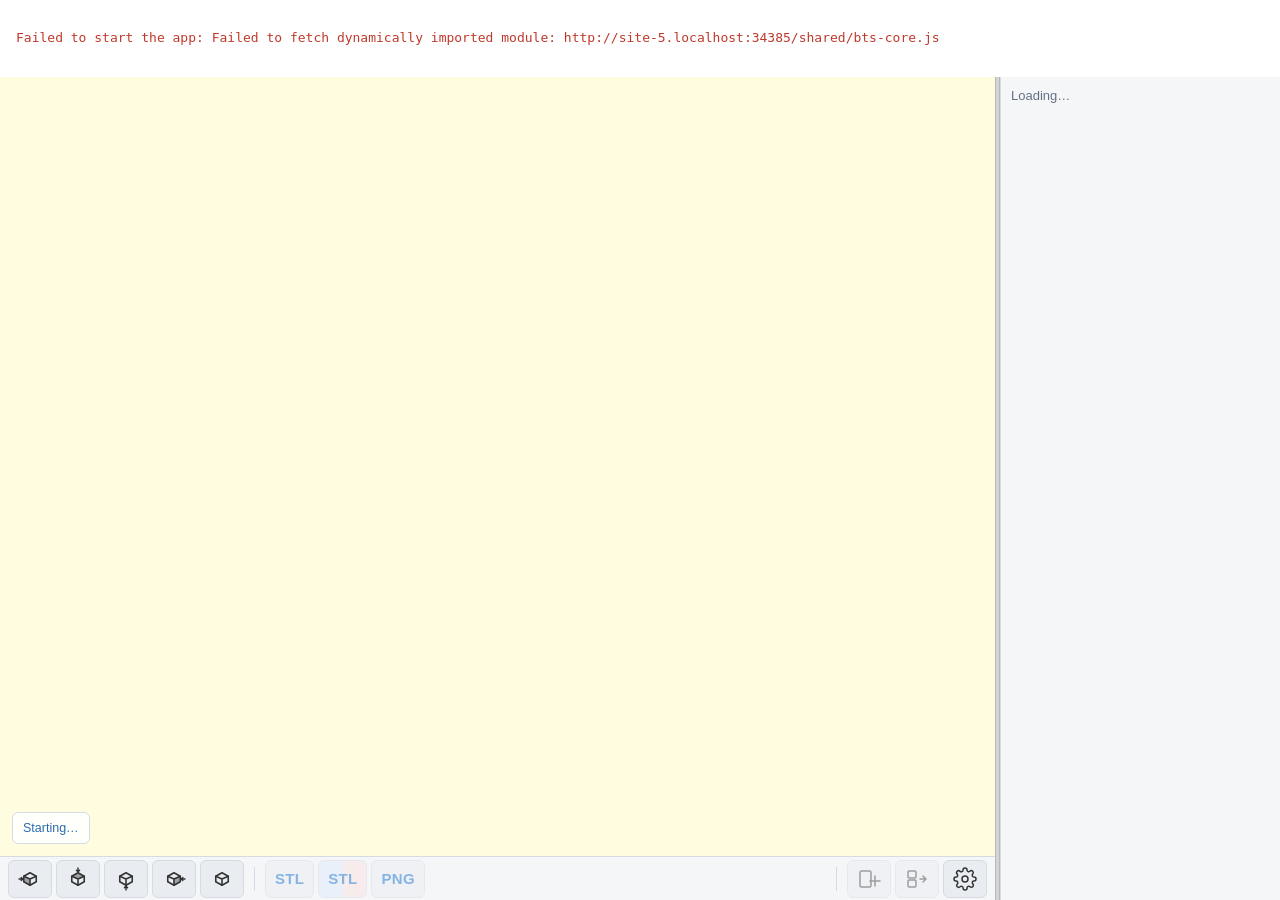
==== commit 3b956d91: "Local Symbols release 35 pre-bump (dev leads public by one) Co-Authored-By: Claude Opus 5 <noreply@a" ====
--- a/symbols/index.html
+++ b/symbols/index.html
@@ -67,7 +67,7 @@
     // SET of symbols from an existing one. Symbols only — Tiles' concepts carry
     // values unique to each concept, so a shared style has nothing to give it.
     stylesEnabled:    true,
-    appRelease:       34,
+    appRelease:       35,
     appRepo:          'Volksswitch/bts-web-app',
     appDir:           'symbols',
     scadRepo:         'Volksswitch/bliss-tactile-symbols',
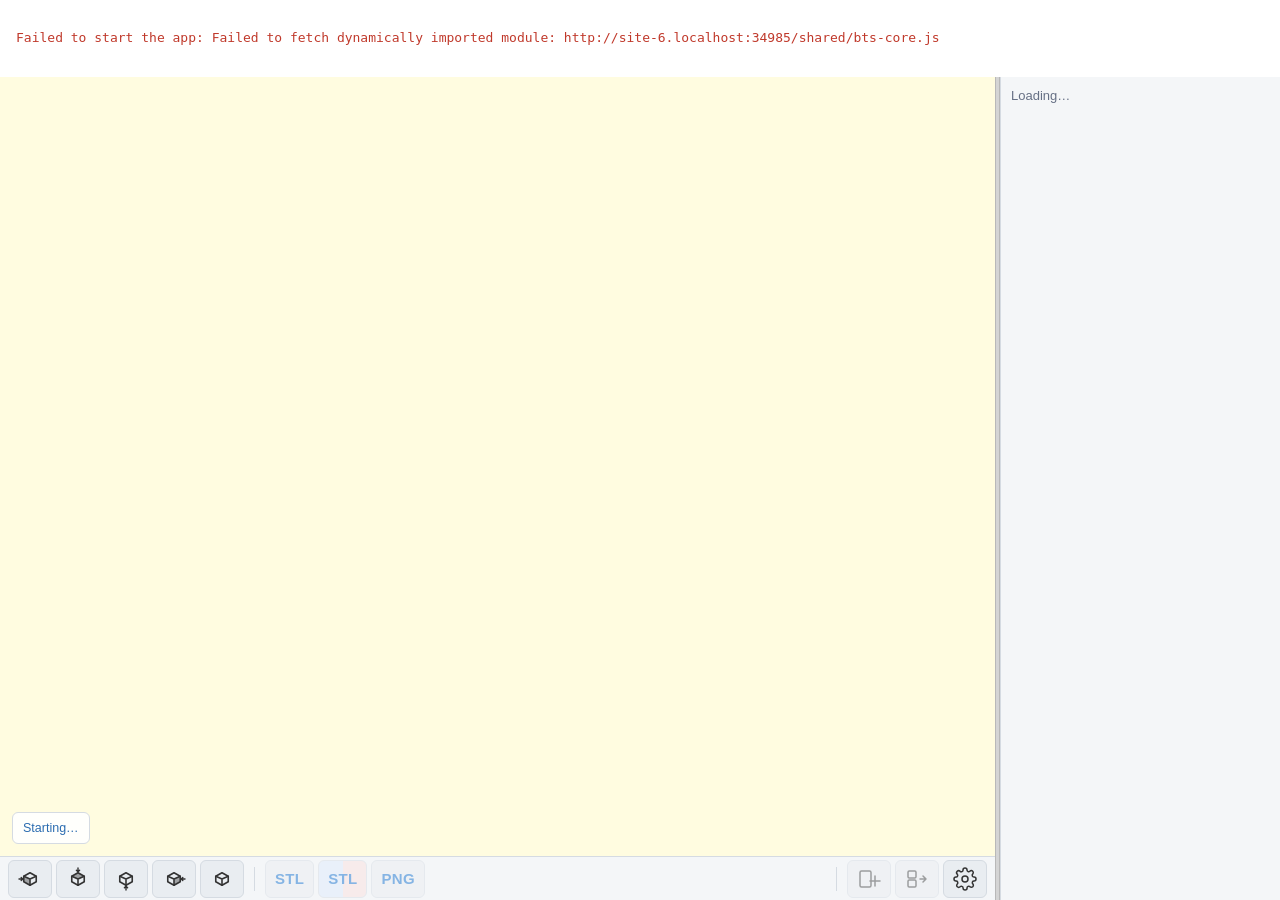
==== commit 833fac41: "Symbols reports 34, the release it actually is Symbols' shell went out reading appRelease 35 — its n" ====
--- a/symbols/index.html
+++ b/symbols/index.html
@@ -67,7 +67,7 @@
     // SET of symbols from an existing one. Symbols only — Tiles' concepts carry
     // values unique to each concept, so a shared style has nothing to give it.
     stylesEnabled:    true,
-    appRelease:       35,
+    appRelease:       34,
     appRepo:          'Volksswitch/bts-web-app',
     appDir:           'symbols',
     scadRepo:         'Volksswitch/bliss-tactile-symbols',
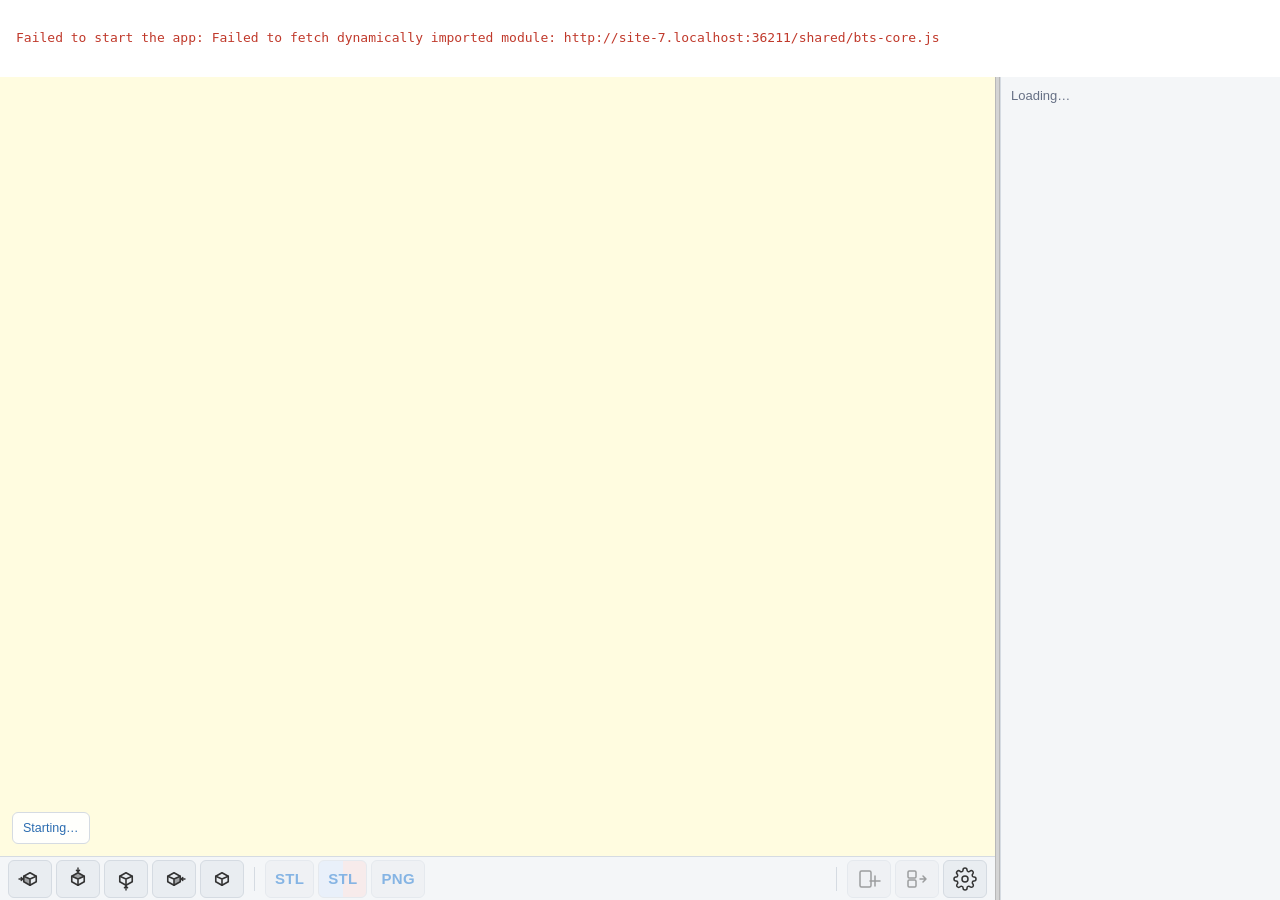
==== commit 39fd2ae2: "Release Bliss Tactile Symbols web app 35 The app icon is now the Blissymbol for "father", white on b" ====
--- a/symbols/index.html
+++ b/symbols/index.html
@@ -67,7 +67,7 @@
     // SET of symbols from an existing one. Symbols only — Tiles' concepts carry
     // values unique to each concept, so a shared style has nothing to give it.
     stylesEnabled:    true,
-    appRelease:       34,
+    appRelease:       35,
     appRepo:          'Volksswitch/bts-web-app',
     appDir:           'symbols',
     scadRepo:         'Volksswitch/bliss-tactile-symbols',
@@ -192,6 +192,9 @@
   ],
   "34": [
     "Updated symbol designer file (v4). This update to the web app is necessary to support an upgrade to the symbol designer. Open your folder and the app will offer you the new file."
+  ],
+  "35": [
+    "A new app icon. The app now wears the Blissymbol for \"father\", still white on black."
   ]
 };
   // @@RELEASE_NOTES_END@@
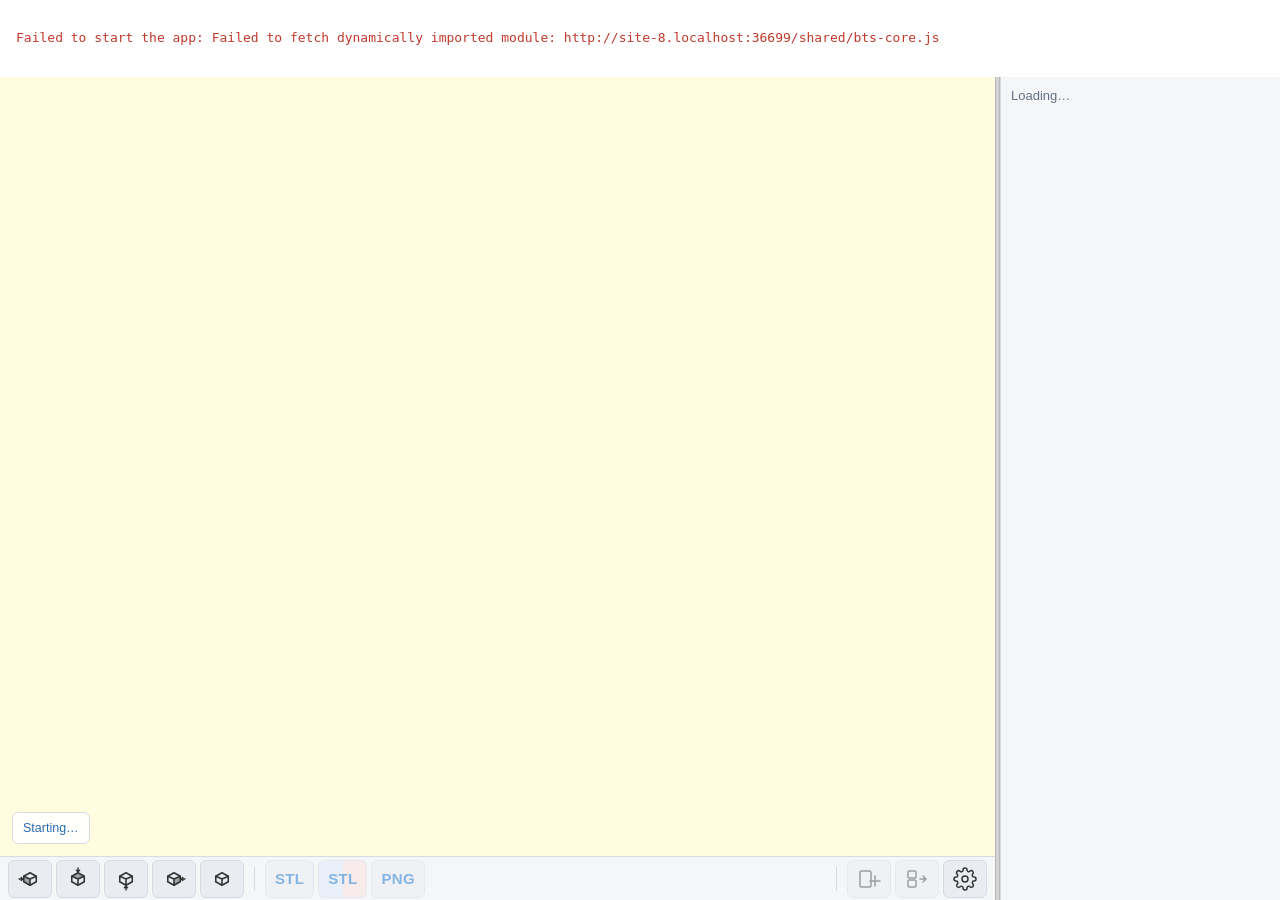
==== commit c824deb3: "Release Bliss Tactile Symbols web app 36 Updates now fetch every file fresh instead of possibly reus" ====
--- a/symbols/index.html
+++ b/symbols/index.html
@@ -67,7 +67,7 @@
     // SET of symbols from an existing one. Symbols only — Tiles' concepts carry
     // values unique to each concept, so a shared style has nothing to give it.
     stylesEnabled:    true,
-    appRelease:       35,
+    appRelease:       36,
     appRepo:          'Volksswitch/bts-web-app',
     appDir:           'symbols',
     scadRepo:         'Volksswitch/bliss-tactile-symbols',
@@ -195,6 +195,9 @@
   ],
   "35": [
     "A new app icon. The app now wears the Blissymbol for \"father\", still white on black."
+  ],
+  "36": [
+    "Updates now arrive complete. An update could occasionally keep a piece of the previous version (the old app icon, for example) until the update after it. Every update now fetches every file fresh."
   ]
 };
   // @@RELEASE_NOTES_END@@
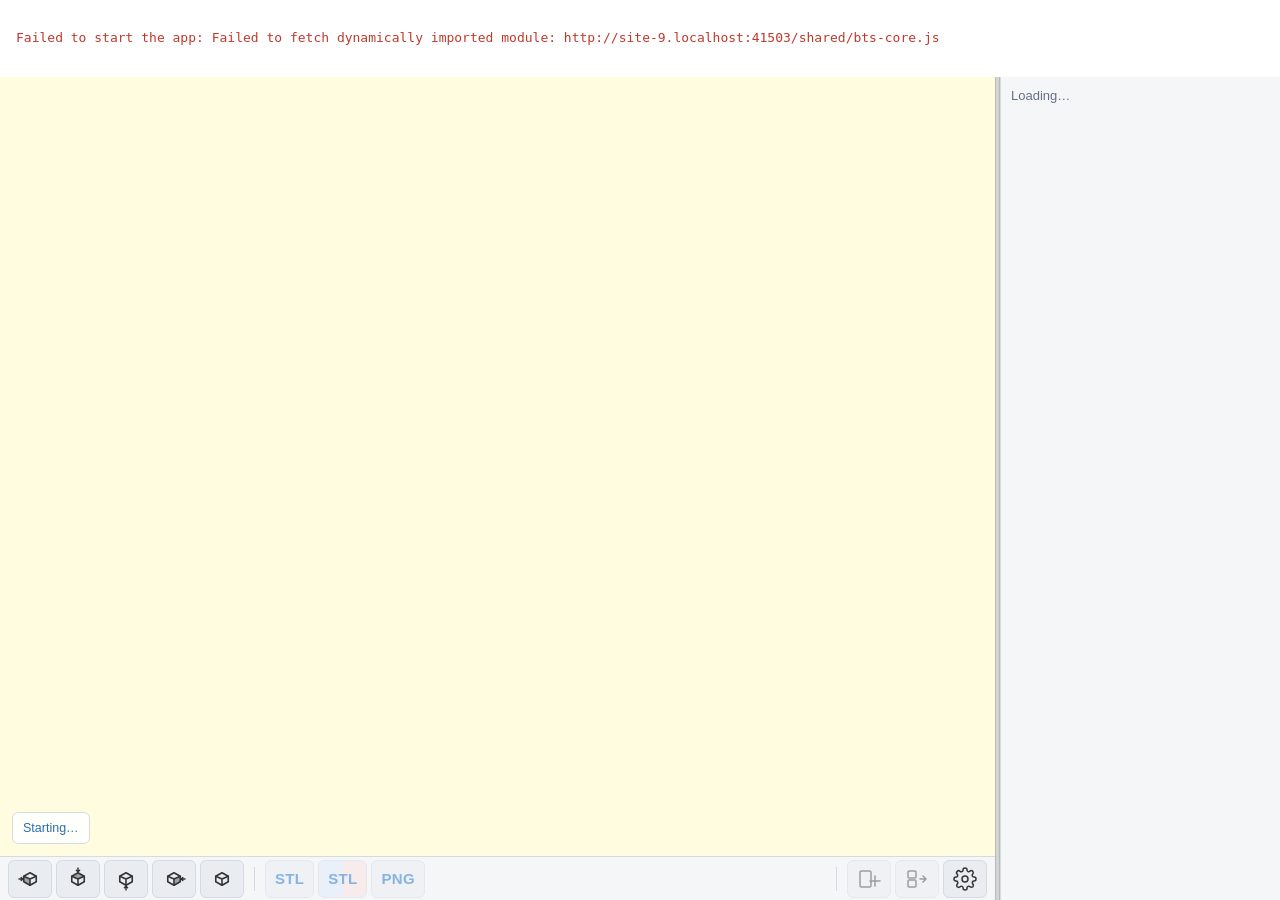
==== commit 5cc84e21: "Release Bliss Tactile Symbols web app 37 Reconnect no longer waits forever when the browser stops an" ====
--- a/symbols/index.html
+++ b/symbols/index.html
@@ -67,7 +67,7 @@
     // SET of symbols from an existing one. Symbols only — Tiles' concepts carry
     // values unique to each concept, so a shared style has nothing to give it.
     stylesEnabled:    true,
-    appRelease:       36,
+    appRelease:       37,
     appRepo:          'Volksswitch/bts-web-app',
     appDir:           'symbols',
     scadRepo:         'Volksswitch/bliss-tactile-symbols',
@@ -198,6 +198,9 @@
   ],
   "36": [
     "Updates now arrive complete. An update could occasionally keep a piece of the previous version (the old app icon, for example) until the update after it. Every update now fetches every file fresh."
+  ],
+  "37": [
+    "Reconnecting to your folder no longer does nothing when the browser stops answering. After a browser update, the browser's memory of your folder can go bad, so that it never answers when the app asks to use the folder, and Reconnect looked like a dead button. Now the start screen says \"Opening\" and your folder's name as soon as you click. If the browser hasn't answered within a few seconds, the app says so and the main button becomes Open folder…: choose the same folder again and you're back. And if, after several seconds, the browser still hasn't let the app use your folder, a message says what to do if the browser isn't asking you anything. Your files are safe in the folder the whole time."
   ]
 };
   // @@RELEASE_NOTES_END@@
--- a/shared/bts.css
+++ b/shared/bts.css
@@ -328,6 +328,7 @@
     border-radius: 3px; padding: 0 4px; font-size: 12px; }
   .whatsnew-foot.su-foot { display: flex; gap: 8px; justify-content: flex-end; }
   .gate-err { color: var(--danger); font-weight: 500; }
+  .gate-err.note { color: var(--muted); font-weight: 400; }   /* progress, not a problem */
   .gate-note { font-size: 11px; color: var(--muted); margin: 10px 0 0; }
 
   /* Preset management row (Save / Add / Delete + dirty marker) */
